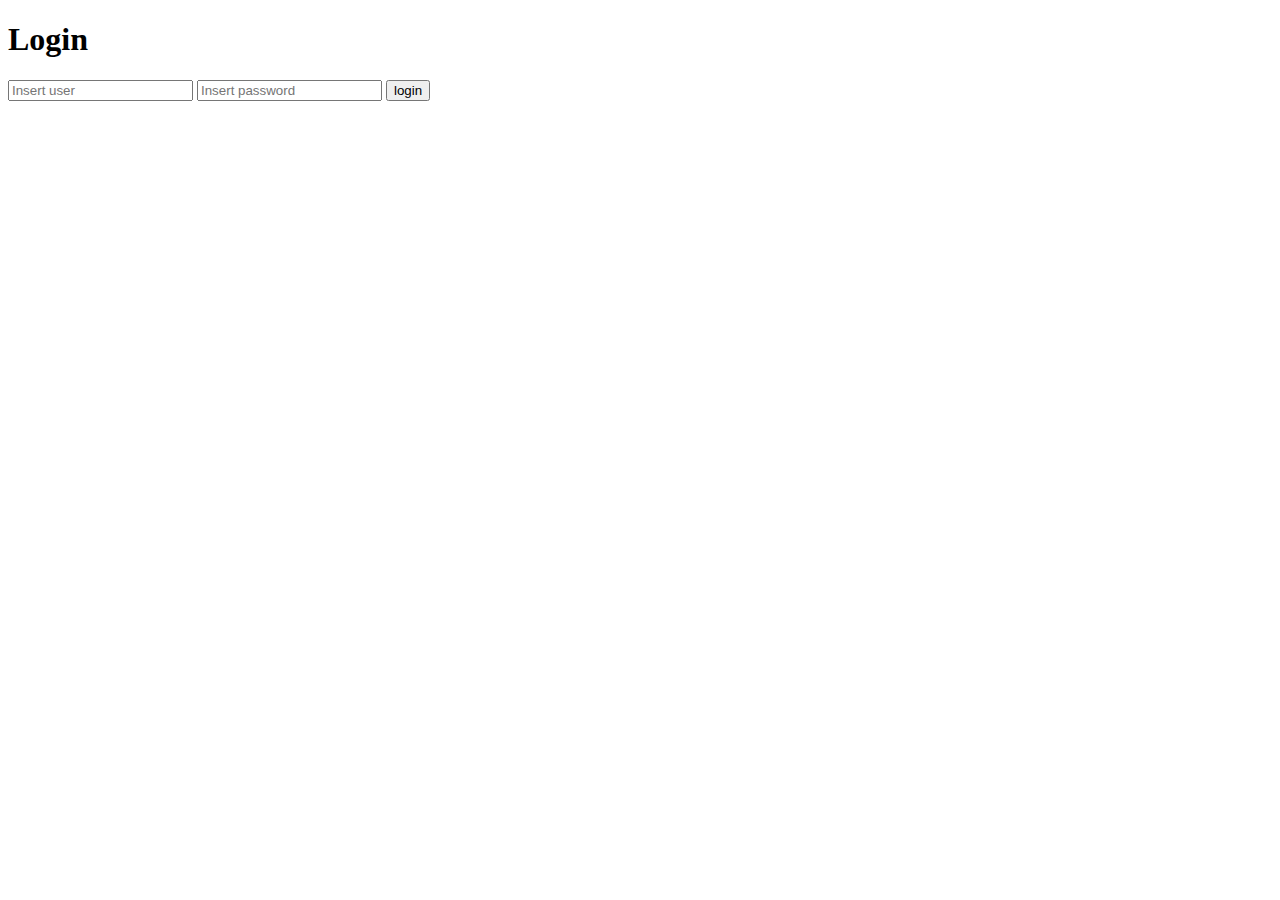
==== Server/templates/login.html @ 731bb3d1 "Add files via upload" ====
<!DOCTYPE html>
<html>
<head>
	<meta charset="utf-8">
	<meta name="viewport" content="width=device-width, initial-scale=1">
	<title></title>
</head>
<body>
    <h1>Login</h1>
    <form action="/login" method="POST">
        <input type="text" name="user" id="user" placeholder="Insert user">
        <input type="text" name="password" id="password" placeholder="Insert password">
        <input type="submit" value="login">
    </form>
</body>
</html>
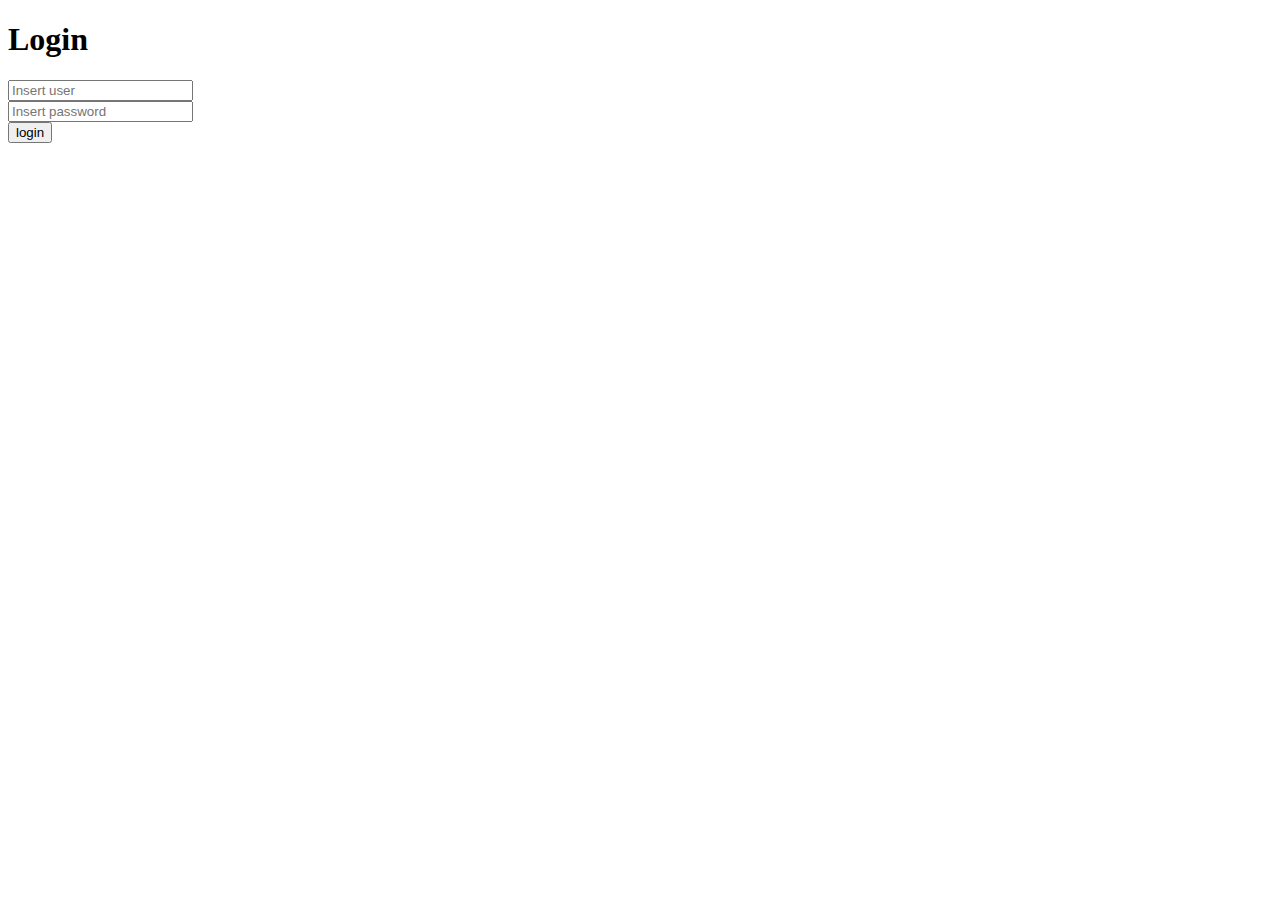
==== commit eaf6f4f8: "Stylize frontend" ====
--- a/Server/templates/login.html
+++ b/Server/templates/login.html
@@ -3,14 +3,15 @@
 <head>
 	<meta charset="utf-8">
 	<meta name="viewport" content="width=device-width, initial-scale=1">
+    <link rel="stylesheet" href="{{ url_for('static', filename='css/login.css') }}">
 	<title></title>
 </head>
 <body>
     <h1>Login</h1>
     <form action="/login" method="POST">
-        <input type="text" name="user" id="user" placeholder="Insert user">
-        <input type="text" name="password" id="password" placeholder="Insert password">
-        <input type="submit" value="login">
+        <input class="inputtext" type="text" name="user" id="user" placeholder="Insert user"><br>
+        <input class="inputtext" type="text" name="password" id="password" placeholder="Insert password"><br>
+        <input class="inputbutton" type="submit" value="login">
     </form>
 </body>
 </html>